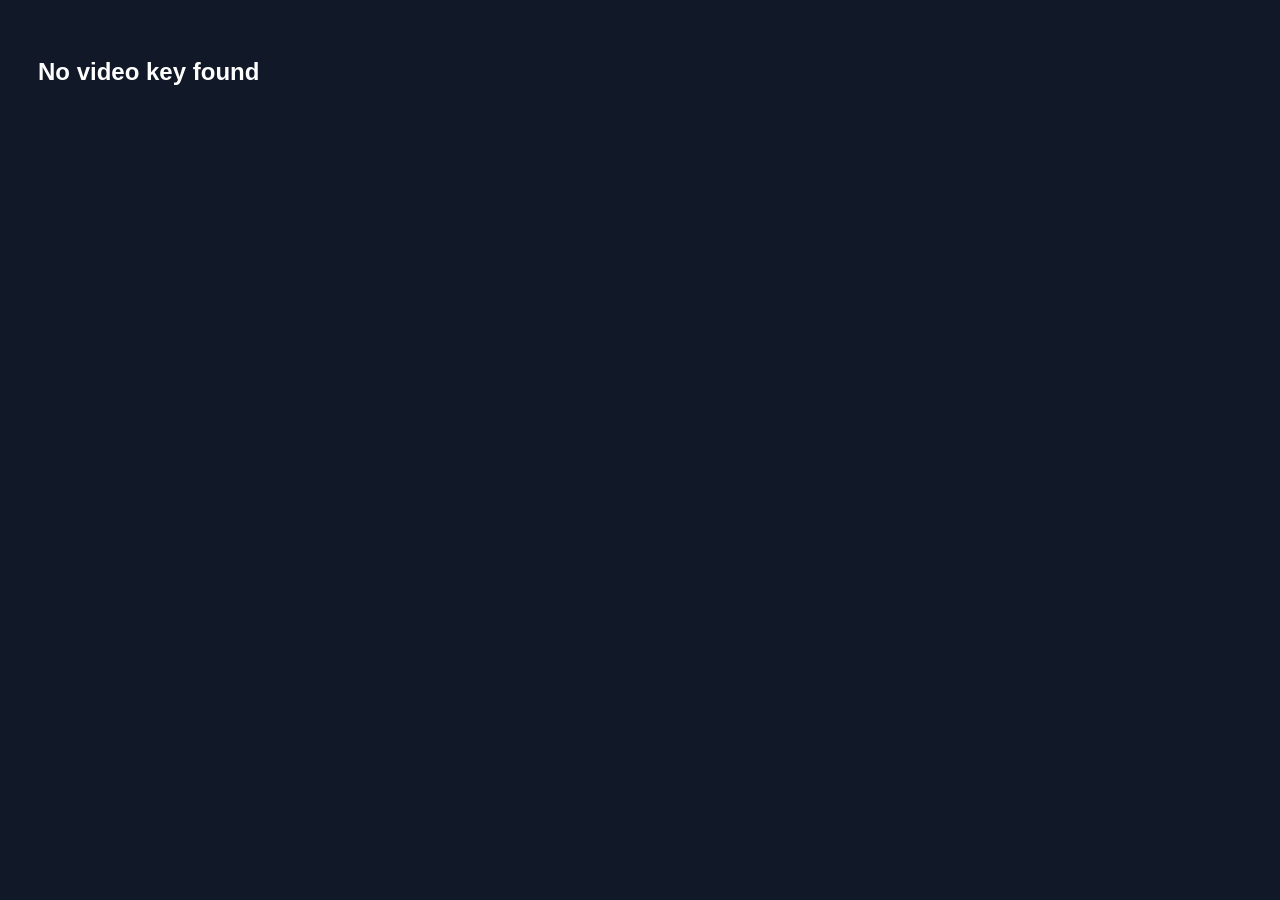
==== dashboard.html @ f9c054a8 "Add files via upload first commit" ====
<!DOCTYPE html>
<html>

<head>

    <title>Dashboard</title>

    <link rel="stylesheet"
          href="css/dashboard.css">

</head>

<body>

<div id="resultContainer">

    <h2>Loading Results...</h2>

</div>

<script src="js/dashboard.js"></script>

</body>
</html>
---- css/dashboard.css ----
body{
    background:#111827;
    color:white;
    font-family:Arial;
    padding:30px;
}

.dashboard{
    max-width:1200px;
    margin:auto;
}

h1{
    text-align:center;
    margin-bottom:30px;
}

.score-grid{
    display:grid;
    grid-template-columns:repeat(4,1fr);
    gap:20px;
    margin-bottom:30px;
}

.score-card{
    background:#1f2937;
    padding:30px;
    border-radius:20px;
    text-align:center;
}

.score-card h3{
    font-size:40px;
    margin-top:10px;
    color:#38bdf8;
}

.card{
    background:#1f2937;
    padding:20px;
    border-radius:20px;
    margin-bottom:30px;
}

iframe{
    width:100%;
    height:500px;
    border:none;
    margin-top:20px;
}

video{
    width:100%;
    border-radius:15px;
    margin-top:20px;
}

@media(max-width:768px){

    .score-grid{
        grid-template-columns:1fr;
    }
}
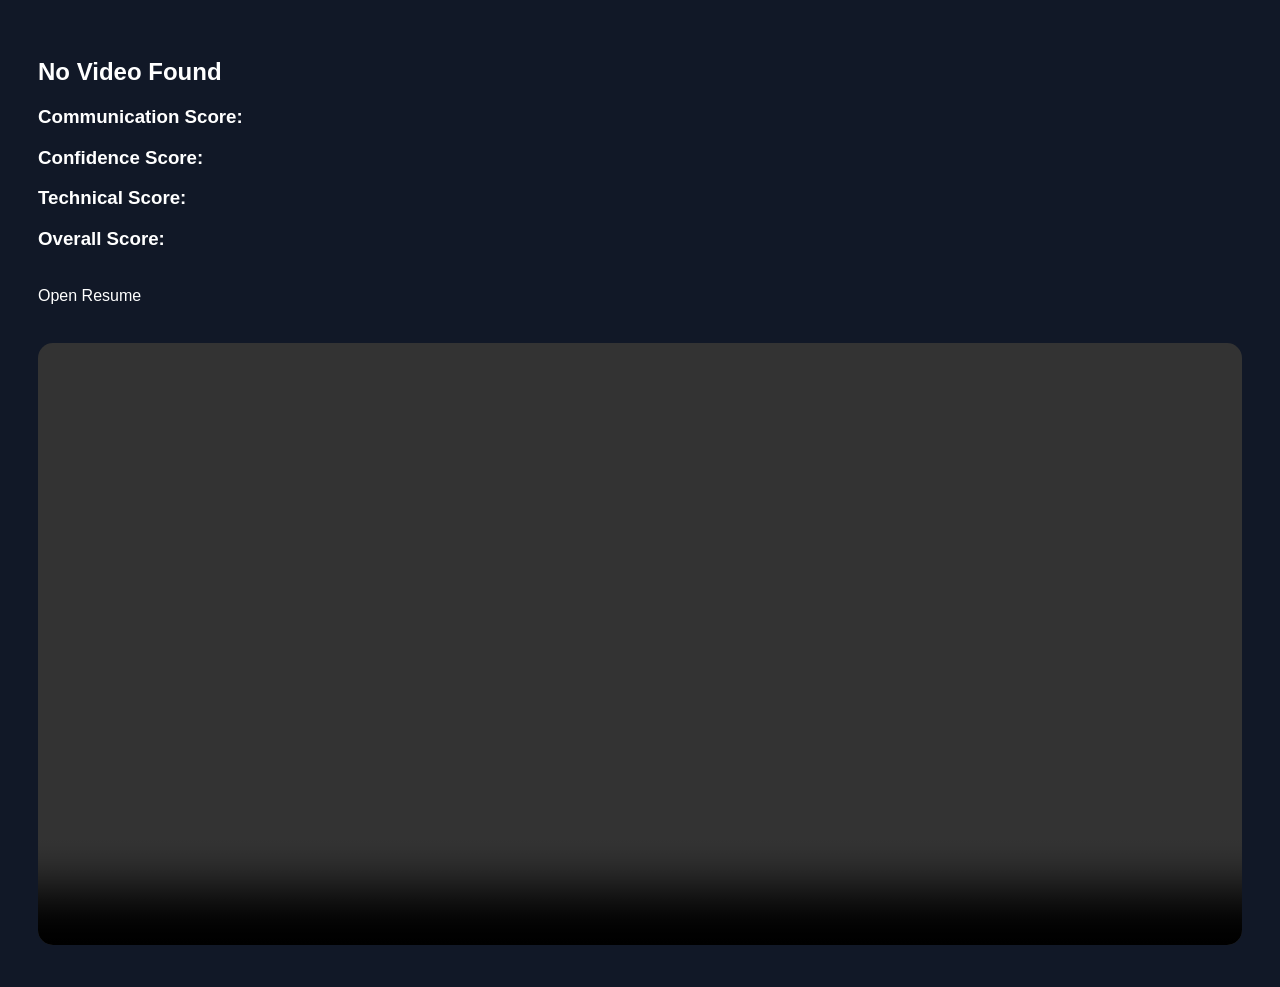
==== commit 122caba3: "Add files via upload" ====
--- a/dashboard.html
+++ b/dashboard.html
@@ -14,7 +14,47 @@
 
 <div id="resultContainer">
 
-    <h2>Loading Results...</h2>
+    <h2 id="statusText">
+        Loading...
+    </h2>
+
+    <h3>
+        Communication Score:
+        <span id="communicationScore"></span>
+    </h3>
+
+    <h3>
+        Confidence Score:
+        <span id="confidenceScore"></span>
+    </h3>
+
+    <h3>
+        Technical Score:
+        <span id="technicalScore"></span>
+    </h3>
+
+    <h3>
+        Overall Score:
+        <span id="overallScore"></span>
+    </h3>
+
+    <p id="analysisText"></p>
+
+    <br>
+
+    <a id="resumeLink"
+       target="_blank">
+
+        Open Resume
+
+    </a>
+
+    <br><br>
+
+    <video id="clipVideo"
+           controls
+           width="600">
+    </video>
 
 </div>
 
